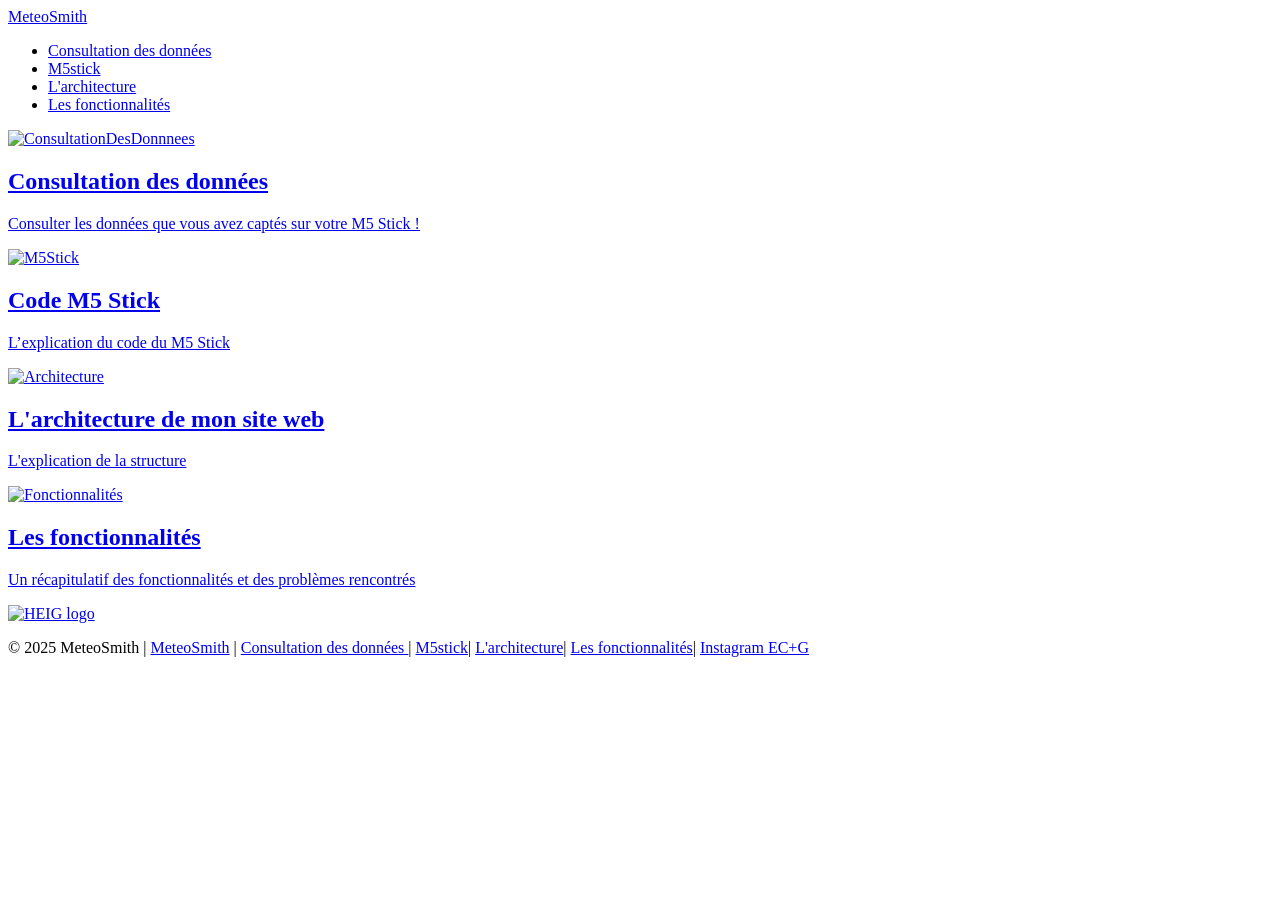
==== Projet Semestre/Site web/templates/index.html @ 25a16fac "Website base" ====
<!DOCTYPE html>
<html>
  <!--Header-->
  <head>
    <meta charset="UTF-8">
    <title>MeteoSmith</title>
    <link rel="stylesheet" type="text/css" href="/css/style.css">
  </head>

  <body>
  <!--Menu-->
      <nav>
          <a href="http://localhost:5000" class="nomMenu">MeteoSmith</a>
        <ul>
            <li><a href="http://localhost:5000/Consultation" >Consultation des données </a></li>
            <li><a href="http://localhost:5000/M5Stick" >M5stick</a></li>
            <li><a href="http://localhost:5000/Architecture" >L'architecture</a></li>
            <li><a href="http://localhost:5000/Fonctionnalites" >Les fonctionnalités</a></li>
        </ul>
    </nav>

    <!--consultation des données-->
    <a href="http://localhost:5000/Consultation" class="box" id="header-box" >
      <img src="/figures/ConsultationDesDonnees.jpeg" alt="ConsultationDesDonnnees">
      <div class="blog-content">
        <h2 class="blog-title">Consultation des données</h2>
        <p class="blog-description">Consulter les données que vous avez captés sur votre M5 Stick !</p>
      </div>
    </a>
    <div class="box-container">
      <!--code M5Stick-->
      <a href="http://localhost:5000/M5Stick" class="box" >
        <img src="/figures/M5Stick.jpeg" alt="M5Stick">
        <div class="blog-content">
          <h2 class="blog-title">Code M5 Stick</h2>
          <p class="blog-description">L’explication du code du M5 Stick</p>
        </div>
      </a>

        <!--code Architecture-->
      <a href="http://localhost:5000/Architecture" class="box" >
        <img src="/figures/architectureSite2.png" alt="Architecture">
        <div class="blog-content">
          <h2 class="blog-title">L'architecture de mon site web</h2>
          <p class="blog-description">L'explication de la structure</p>
        </div>
      </a>

    <!--code Fonctionnalites-->
    <a href="http://localhost:5000/Fonctionnalites" class="box" >
      <img src="/figures/Fonctionnalités.jpeg" alt="Fonctionnalités">
      <div class="blog-content">
        <h2 class="blog-title">Les fonctionnalités</h2>
        <p class="blog-description">Un récapitulatif des fonctionnalités et des problèmes rencontrés</p>
      </div>
    </a>
    </div>
    <!--Footer/Bas de Page-->
    <footer>
      <a href="https://heig-vd.ch/">
        <img src="/figures/HEIG-VD.png" alt="HEIG logo" class ="logo">
      </a>
      <p>&copy; 2025 MeteoSmith |
        <a href="http://localhost:5000">MeteoSmith</a> |
        <a href="http://localhost:5000/Consultation" >Consultation des données </a>|
        <a href="http://localhost:5000/M5Stick" >M5stick</a>|
        <a href="http://localhost:5000/Architecture" >L'architecture</a>|
        <a href="http://localhost:5000/Fonctionnalites" > Les fonctionnalités</a>|
        <a href="https://www.instagram.com/heigvd_depecg/">Instagram EC+G</a>
      </p>
    </footer>
  </body>
</html>
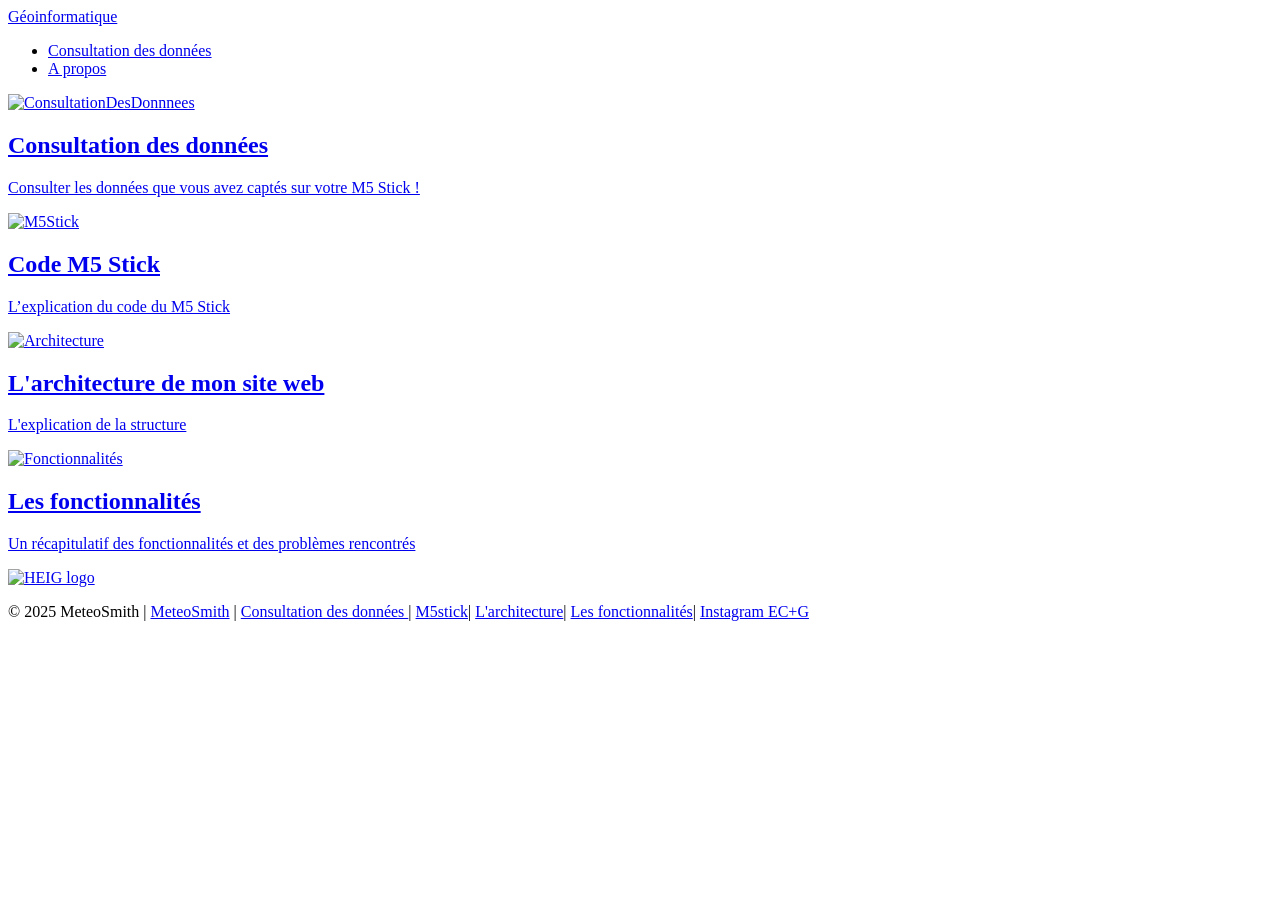
==== commit a1596741: "Ste de base" ====
--- a/Projet Semestre/Site web/templates/index.html
+++ b/Projet Semestre/Site web/templates/index.html
@@ -4,24 +4,22 @@
   <head>
     <meta charset="UTF-8">
     <title>MeteoSmith</title>
-    <link rel="stylesheet" type="text/css" href="/css/style.css">
+    <link rel="stylesheet" type="text/css" href="/static/css/style.css">
   </head>
 
   <body>
   <!--Menu-->
       <nav>
-          <a href="http://localhost:5000" class="nomMenu">MeteoSmith</a>
+        <a href="http://localhost:5000" class="nomMenu">Géoinformatique</a>
         <ul>
             <li><a href="http://localhost:5000/Consultation" >Consultation des données </a></li>
-            <li><a href="http://localhost:5000/M5Stick" >M5stick</a></li>
-            <li><a href="http://localhost:5000/Architecture" >L'architecture</a></li>
-            <li><a href="http://localhost:5000/Fonctionnalites" >Les fonctionnalités</a></li>
+            <li><a href="http://localhost:5000/A_propos" >A propos</a></li>
         </ul>
-    </nav>
+      </nav>
 
     <!--consultation des données-->
     <a href="http://localhost:5000/Consultation" class="box" id="header-box" >
-      <img src="/figures/ConsultationDesDonnees.jpeg" alt="ConsultationDesDonnnees">
+      <img src="/static/figures/ConsultationDesDonnees.jpeg" alt="ConsultationDesDonnnees">
       <div class="blog-content">
         <h2 class="blog-title">Consultation des données</h2>
         <p class="blog-description">Consulter les données que vous avez captés sur votre M5 Stick !</p>
@@ -30,7 +28,7 @@
     <div class="box-container">
       <!--code M5Stick-->
       <a href="http://localhost:5000/M5Stick" class="box" >
-        <img src="/figures/M5Stick.jpeg" alt="M5Stick">
+        <img src="/static/figures/M5Stick.jpeg" alt="M5Stick">
         <div class="blog-content">
           <h2 class="blog-title">Code M5 Stick</h2>
           <p class="blog-description">L’explication du code du M5 Stick</p>
@@ -48,7 +46,7 @@
 
     <!--code Fonctionnalites-->
     <a href="http://localhost:5000/Fonctionnalites" class="box" >
-      <img src="/figures/Fonctionnalités.jpeg" alt="Fonctionnalités">
+      <img src="/static/figures/Fonctionnalités.jpeg" alt="Fonctionnalités">
       <div class="blog-content">
         <h2 class="blog-title">Les fonctionnalités</h2>
         <p class="blog-description">Un récapitulatif des fonctionnalités et des problèmes rencontrés</p>
@@ -58,7 +56,7 @@
     <!--Footer/Bas de Page-->
     <footer>
       <a href="https://heig-vd.ch/">
-        <img src="/figures/HEIG-VD.png" alt="HEIG logo" class ="logo">
+        <img src="/static/figures/HEIG-VD.png" alt="HEIG logo" class ="logo">
       </a>
       <p>&copy; 2025 MeteoSmith |
         <a href="http://localhost:5000">MeteoSmith</a> |
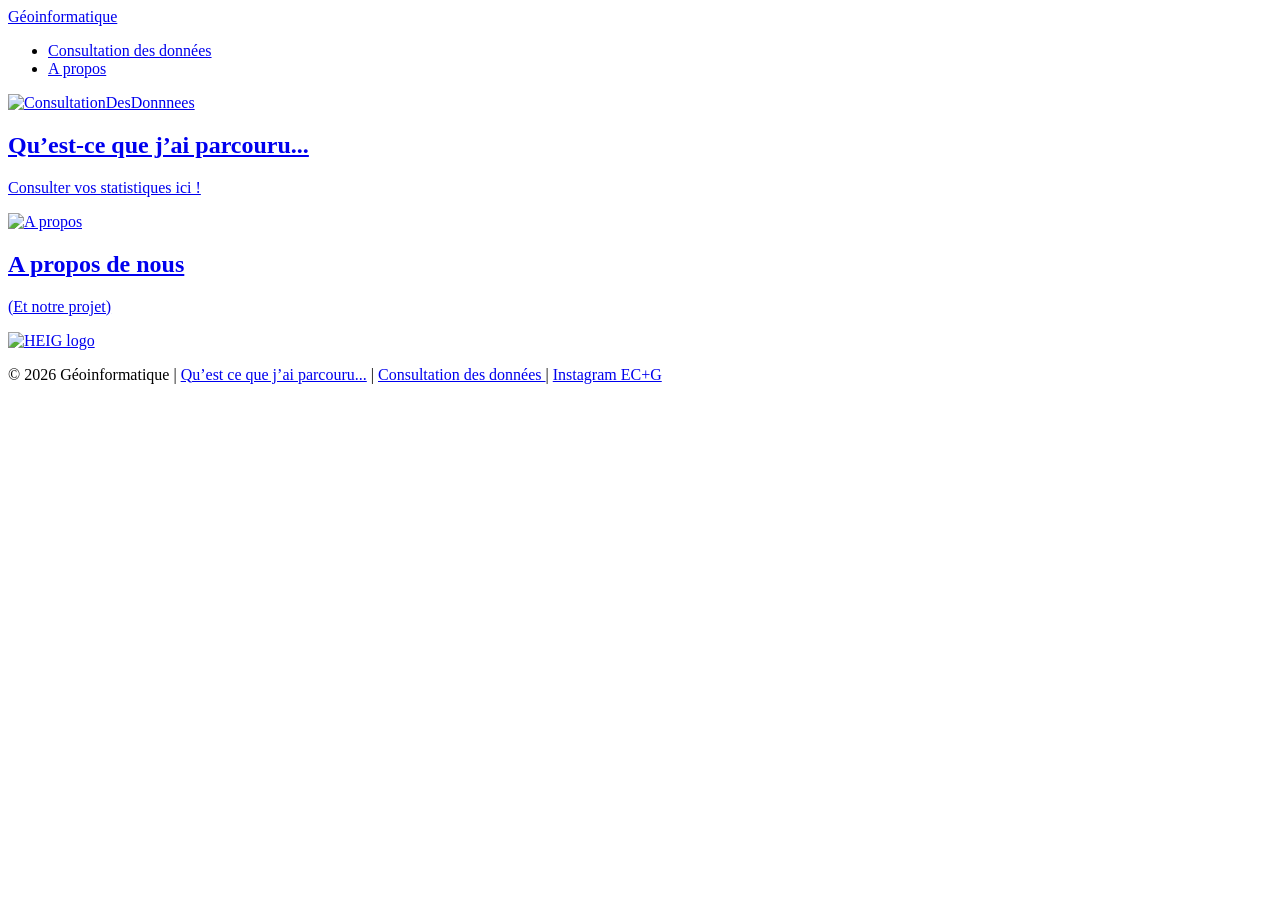
==== commit 0bb7dc4e: "Modif index" ====
--- a/Projet Semestre/Site web/templates/index.html
+++ b/Projet Semestre/Site web/templates/index.html
@@ -3,7 +3,7 @@
   <!--Header-->
   <head>
     <meta charset="UTF-8">
-    <title>MeteoSmith</title>
+    <title>Géoinformatique</title>
     <link rel="stylesheet" type="text/css" href="/static/css/style.css">
   </head>
 
@@ -21,49 +21,26 @@
     <a href="http://localhost:5000/Consultation" class="box" id="header-box" >
       <img src="/static/figures/ConsultationDesDonnees.jpeg" alt="ConsultationDesDonnnees">
       <div class="blog-content">
-        <h2 class="blog-title">Consultation des données</h2>
-        <p class="blog-description">Consulter les données que vous avez captés sur votre M5 Stick !</p>
+        <h2 class="blog-title">Qu’est-ce que j’ai parcouru...</h2>
+        <p class="blog-description">Consulter vos statistiques ici !</p>
       </div>
     </a>
-    <div class="box-container">
-      <!--code M5Stick-->
-      <a href="http://localhost:5000/M5Stick" class="box" >
-        <img src="/static/figures/M5Stick.jpeg" alt="M5Stick">
-        <div class="blog-content">
-          <h2 class="blog-title">Code M5 Stick</h2>
-          <p class="blog-description">L’explication du code du M5 Stick</p>
-        </div>
-      </a>
-
-        <!--code Architecture-->
-      <a href="http://localhost:5000/Architecture" class="box" >
-        <img src="/figures/architectureSite2.png" alt="Architecture">
-        <div class="blog-content">
-          <h2 class="blog-title">L'architecture de mon site web</h2>
-          <p class="blog-description">L'explication de la structure</p>
-        </div>
-      </a>
-
-    <!--code Fonctionnalites-->
-    <a href="http://localhost:5000/Fonctionnalites" class="box" >
-      <img src="/static/figures/Fonctionnalités.jpeg" alt="Fonctionnalités">
+     <!--à propos de nous-->
+    <a href="http://localhost:5000/A_propos" class="box" id="header-box2" >
+      <img src="/static/figures/ConsultationDesDonnees.jpeg" alt="A propos">
       <div class="blog-content">
-        <h2 class="blog-title">Les fonctionnalités</h2>
-        <p class="blog-description">Un récapitulatif des fonctionnalités et des problèmes rencontrés</p>
+        <h2 class="blog-title">A propos de nous</h2>
+        <p class="blog-description">(Et notre projet)</p>
       </div>
     </a>
-    </div>
     <!--Footer/Bas de Page-->
     <footer>
       <a href="https://heig-vd.ch/">
         <img src="/static/figures/HEIG-VD.png" alt="HEIG logo" class ="logo">
       </a>
-      <p>&copy; 2025 MeteoSmith |
-        <a href="http://localhost:5000">MeteoSmith</a> |
+      <p>&copy; 2026 Géoinformatique |
+        <a href="http://localhost:5000">Qu’est ce que j’ai parcouru...</a> |
         <a href="http://localhost:5000/Consultation" >Consultation des données </a>|
-        <a href="http://localhost:5000/M5Stick" >M5stick</a>|
-        <a href="http://localhost:5000/Architecture" >L'architecture</a>|
-        <a href="http://localhost:5000/Fonctionnalites" > Les fonctionnalités</a>|
         <a href="https://www.instagram.com/heigvd_depecg/">Instagram EC+G</a>
       </p>
     </footer>
